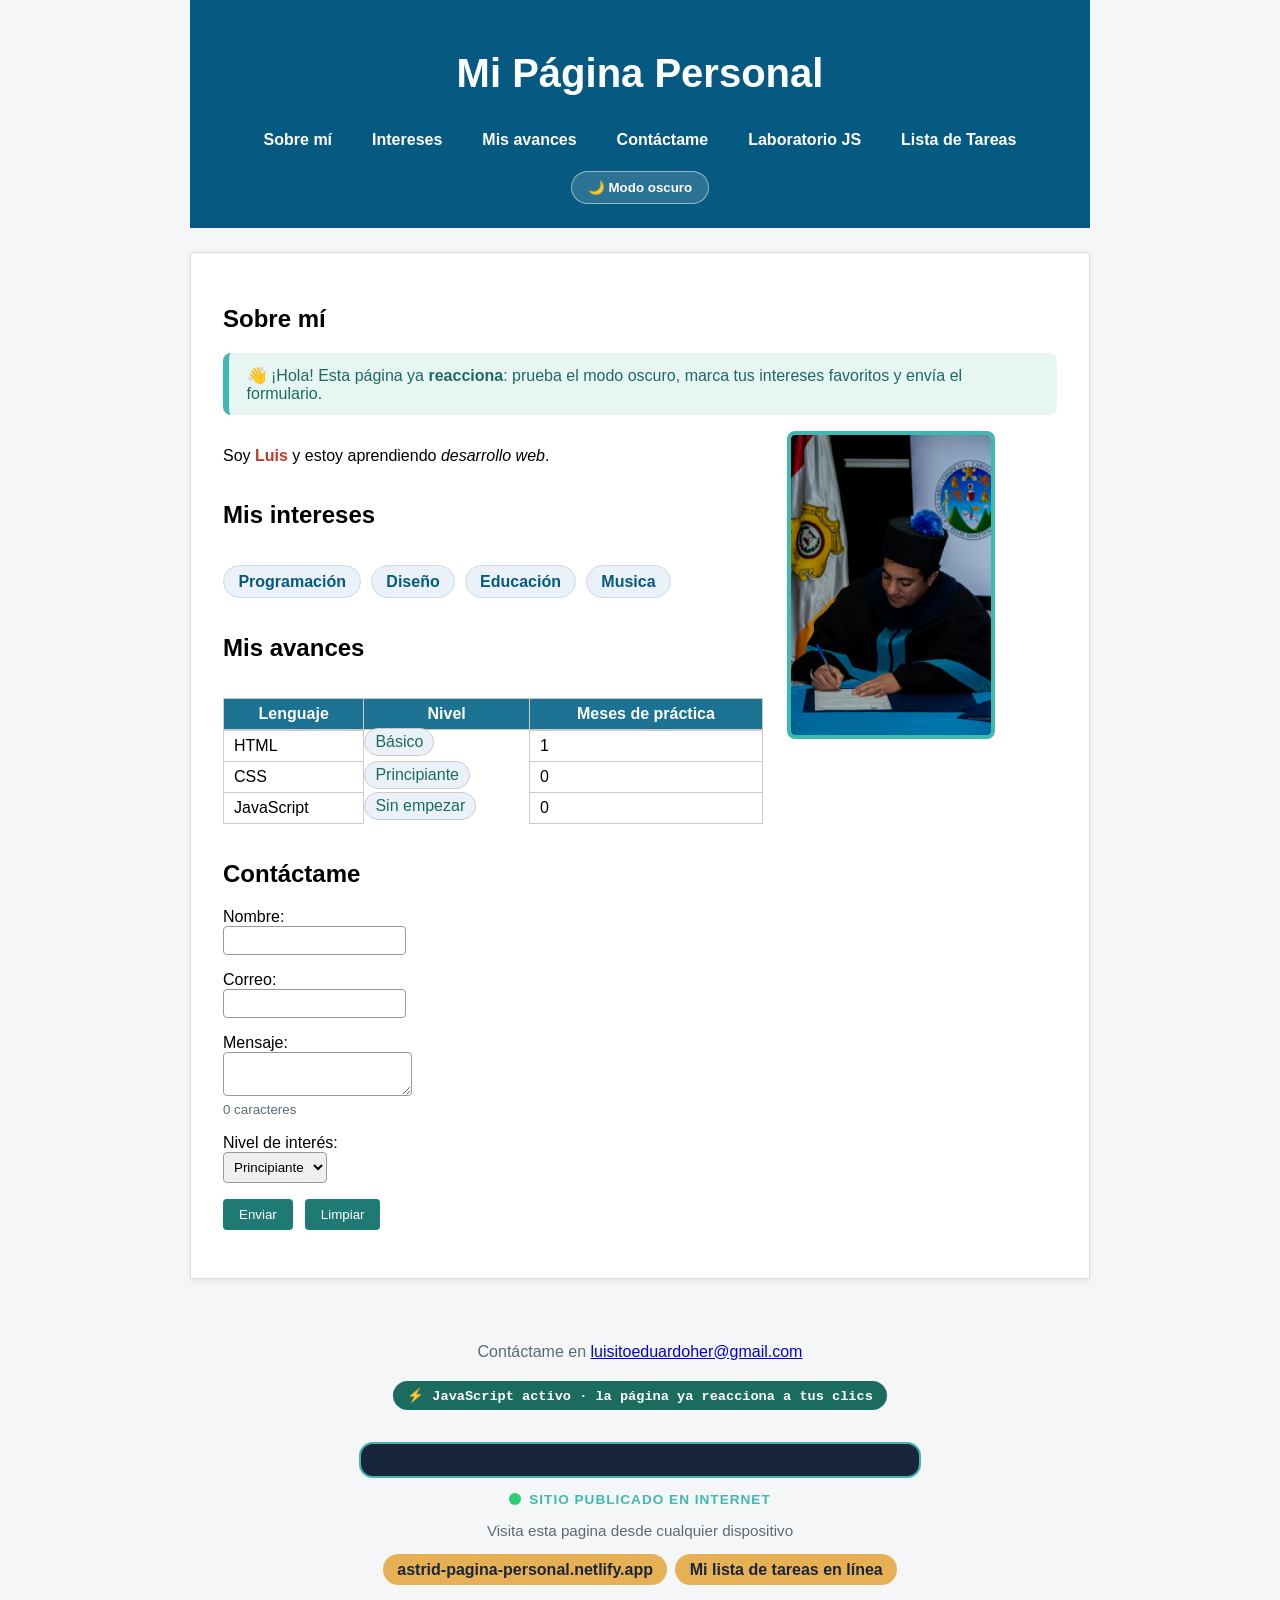
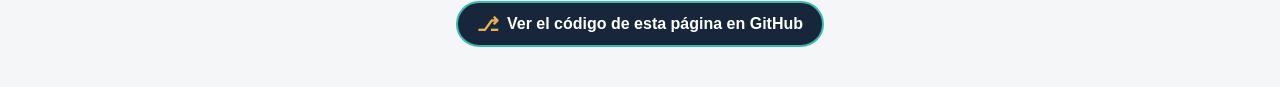
==== index.html @ 46b24fff "primer commit: landing page lista de tareas" ====
<!DOCTYPE html>
<html lang="es">
  <head>
    <meta charset="UTF-8">
    <meta name="viewport" content="width=device-width, initial-scale=1.0">
    <meta name="description" content="Pagina personal de Luis: Docente de desarrollo web. Conoce mis intereses, mis avances en HTML, CSS, y JavaScript, y contáctenme.">
    <title>Luis - Mi Página Personal | Desarrollo web</title>

    <!-- Cambio de Hoy: conectar el html con el css-->
    <link rel="stylesheet" href="css/styles.css">
  </head>
  <body>

    <a href="#contenido" class="saltar">Saltar al contenido principal</a>

    <header>
      <h1>Mi Página Personal</h1>

      <nav aria-label="Menú principal">
        <a href="#sobre-mi">Sobre mí</a>
        <a href="#intereses">Intereses</a>
        <a href="#avances">Mis avances</a>
        <a href="#contacto">Contáctame</a>
        <a href="practica-js.html">Laboratorio JS</a>
        <a href="lista/lista.html">Lista de Tareas</a>
      </nav>

      <button type="button" id="btn-tema" class="btn-tema" aria-pressed="false">🌙 Modo oscuro</button>

    </header>

    <main id="contenido">
      <h2 id="sobre-mi">Sobre mí</h2>
      <p id="saludo" class="saludo"></p>

      <div class="sobre-mi-grid">
        <p>Soy <strong class="destacado">Luis</strong> y estoy aprendiendo <em>desarrollo web</em>.</p>
        <img src="img/foto.jpg" alt="Luis sonriendo mientras sostiene un trofeo dorado de segundo lugar" width="200" height="355">

        <h2 id="intereses">Mis intereses <span id="contador-favoritos" class="contador"></span></h2>

        <ul>
          <li>Programación</li>
          <li>Diseño</li>
          <li>Educación</li>
          <li>Musica</li>
        </ul>

        <h2 id="avances">Mis avances</h2>
        <table>
          <caption class="solo-lectores">Mis avances por lenguaje</caption>
          <thead>
            <tr>
              <th>Lenguaje</th>
              <th>Nivel</th>
              <th>Meses de práctica</th>
            </tr>
          </thead>
          <tbody>
            <tr>
              <td>HTML</td>
              <td>Básico</td>
              <td>1</td>
            </tr>
            <tr>
              <td>CSS</td>
              <td>Principiante</td>
              <td>0</td>
            </tr>
            <tr>
              <td>JavaScript</td>
              <td>Sin empezar</td>
              <td>0</td>
            </tr>
          </tbody>
        </table>
      </div>

      <h2 id="contacto">Contáctame</h2>

      
      <form novalidate>
        <p>
          <label for="nombre">Nombre:</label><br>
          <input type="text" id="nombre" name="nombre" autocomplete="name">
        </p>
        <p>
          <label for="correo">Correo:</label><br>
          
          <input type="email" id="correo" name="correo" autocomplete="email">
        </p>
        <p>
          <label for="mensaje">Mensaje:</label><br>
          <textarea id="mensaje" name="mensaje"></textarea><br>
          
          <small id="contador-mensaje" class="contador-mensaje">0 caracteres</small>
        </p>
        <p>
          <label for="nivel">Nivel de interés:</label><br>
          <select id="nivel" name="nivel">
            <option value="principiante">Principiante</option>
            <option value="intermedio">Intermedio</option>
          </select>
        </p>
        
        <p>
          <button type="submit">Enviar</button>
          <button type="reset">Limpiar</button>
        </p>
      </form>

       
      <p id="mensaje-error" class="mensaje-form" aria-live="polite"></p>

    </main>

    <footer>
      <p>Contáctame en <a href="mailto:luisitoeduardoher@gmail.com">luisitoeduardoher@gmail.com</a></p>

      <p class="badge-js">⚡JavaScript conectado - abre la consola </p>

      <div class="en-linea"></div>
      <p class="en-linea-estado"><span class="punto-vivo" aria-hidden="true"></span> Sitio publicado en internet</p>
      <p class="en-linea-texto">Visita esta pagina desde cualquier dispositivo</p>
      <p class="en-linea-enlaces">
       <a href="http://astrid-pagina-personal.netlify.app" target="_blank" rel="noopener"> astrid-pagina-personal.netlify.app</a>
       <a href="http://astrid-pagina-personal.netlify.app/lista/lista.html" target="_blank" rel="noopener"> Mi lista de tareas en línea</a>
      </p>

      <p>
        <a class="enlace-github" href="https://github.com/cuxulicastrid-byte/pagina-personal.git" target="_blank" rel="noopener">
          <span class="icono-git" aria-hidden="true">⎇</span> Ver el código de esta página en GitHub
        </a>
      </p>
 
    </footer>
 
    <script src="js/script.js"></script>
 
  </body>
</html>
---- css/styles.css ----
/* ===================================================
   CLASE 4: PRIMEROS ESTILOS
   =================================================== */

body {
  font-family: Arial, sans-serif;
  background-color: #f4f6f8;
  max-width: 900px;
  margin: 0 auto;
  display: grid;                 
  grid-template-areas:            
    "header"
    "main"
    "footer";
}

h1 {
  color: #065a82;
  font-size: 40px;
}

.destacado {
  color: #c0392b;
  font-weight: bold;
}


/* ===================================================
   EXTRA: HEADER CON COLOR DE FONDO
   =================================================== */

header {
  background-color: #065a82;
  text-align: center;
  padding: 1.5rem 1rem;
  grid-area: header;    
}

header h1,
header nav a {
  color: white;
}

header nav {
  display: flex;
  justify-content: center;
  gap: 0.5rem;
}

header nav a {
  text-decoration: none;
  font-weight: bold;
  padding: 0.5rem 1rem;
  border-radius: 6px;     
  transition: background-color 0.3s ease; 
}

header nav a:hover {
  background-color: rgba(255, 255, 255, 0.2);
}


/* ===================================================
   EXTRA: TABLA
   =================================================== */

th {
  background-color: #1c7293;
  color: white;
}

td, th {
  border: 1px solid #cccccc;
  padding: 6px 10px;
}

table {
  border-collapse: collapse;
  margin: 1rem 0;
  width: 100%;   
}

tbody td:nth-child(2) {
  display: inline-block;
  background-color: #eaf1f8;
  color: #1c6b5f;
  padding: 4px 10px;
  border-radius: 999px;
}

tbody tr:first-child td:nth-child(2) {
  position: relative;
  top: -2px;
}


/* ===================================================
   EXTRA: FORMULARIO
   =================================================== */

input, textarea, select {
  border: 1px solid #999999;
  padding: 6px;
  max-width: 100%;
  border-radius: 4px;                       
  transition: border-color 0.3s ease;
}

input:focus, textarea:focus, select:focus {
  border-color: #1c7293;
  outline: none;
}

/* CAMBIO DE HOY (Clase 15) · ACCESIBILIDAD (contraste): el turquesa
   #3fb8af con letras blancas tenía un contraste de 2.4 : 1, y lo mínimo
   recomendado para texto normal es 4.5 : 1. Lo cambiamos por un turquesa
   más oscuro (#1f7a73, contraste 5.1 : 1). Sigue siendo "nuestro" color,
   pero ahora se lee bien. */
button {
  background-color: #1f7a73;
  color: white;
  border: none;
  padding: 8px 16px;
   border-radius: 4px;                               
  cursor: pointer;                                  
  transition: background-color 0.3s ease, transform 0.2s ease;
}

button:hover {
  background-color: #185f59;   /* CAMBIO DE HOY (Clase 15): hover un poco más oscuro que el nuevo color */
  transform: scale(1.05);
}
 
button:focus {
  background-color: #185f59;   /* CAMBIO DE HOY (Clase 15): igual que el hover */
  outline: 3px solid #1c7293;
  outline-offset: 2px;
}

form {
  margin-top: 1rem;
}

form p:last-of-type {
  display: flex;
  gap: 0.75rem;
}


/* ===================================================
   CLASE 5: BOX MODEL
   =================================================== */

main {
  background-color: white;
  padding: 2rem;
  margin: 1.5rem 0;
  border: 1px solid #dddddd;
  grid-area: main;
  box-shadow: 0 2px 6px rgba(0, 0, 0, 0.08);        
  transition: transform 0.2s ease, box-shadow 0.2s ease;
}

main:hover {
  transform: translateY(-4px);
  box-shadow: 0 8px 16px rgba(0, 0, 0, 0.12);
}

img {
  border: 4px solid #3fb8af;
  border-radius: 8px;
  margin: 1rem 0;
  max-width: 100%;
}


/* ===================================================
   CLASE 6: DISPLAY, POSITION Y FLEXBOX
   =================================================== */

ul {
  display: flex;
  flex-wrap: wrap;
  gap: 0.6rem;
  list-style: none;
  padding: 0;
  margin: 1rem 0;
}

ul li {
  background-color: #eaf1f8;
  color: #065a82;
  font-weight: bold;
  padding: 0.4rem 0.9rem;
  border-radius: 999px;
  border: 1px solid #cfd8e3;
  transition: transform 0.2s ease, background-color 0.2s ease;
}

ul li:hover {
  transform: scale(1.08);
  background-color: #d6e6f5;
}


/* ===================================================
   CLASE 7: CSS GRID Y DISEÑO RESPONSIVE
   =================================================== */

footer {
  grid-area: footer;
  text-align: center;
  padding: 1.5rem 1rem;
  color: #5b6b76;
}

.sobre-mi-grid {
  display: block;
}

@media (min-width: 768px) {
  .sobre-mi-grid {
    display: grid;
    grid-template-columns: 2fr 1fr;
    column-gap: 1.5rem;
    grid-template-areas:
      "texto       foto"
      "intereses-h foto"
      "intereses-l foto"
      "avances-h   foto"
      "avances-t   foto";
  }

  .sobre-mi-grid > p             { grid-area: texto; }
  .sobre-mi-grid > h2#intereses  { grid-area: intereses-h; }
  .sobre-mi-grid > ul            { grid-area: intereses-l; }
  .sobre-mi-grid > h2#avances    { grid-area: avances-h; }
  .sobre-mi-grid > table         { grid-area: avances-t; }

  .sobre-mi-grid > img {
    grid-area: foto;    
    align-self: start;   
    margin: 0;             
  }
}

/* ===================================================
   CLASE 8: PROYECTO 1 — TRANSICIONES Y ANIMACIONES
   =================================================== */
 
@keyframes aparecer {
  from {
    opacity: 0;
    transform: translateY(-10px);
  }
  to {
    opacity: 1;
    transform: translateY(0);
  }
}
 
header {
  animation: aparecer 0.6s ease-out;
}

/* ===================================================
   CLASE 9: INTRODUCCIÓN A JAVASCRIPT
   Hoy JavaScript vive en logica.js y muestra todo en la
   consola. Estas reglas solo dan estilo a la página nueva
   practica-js.html, que comparte esta misma hoja de estilos
   con index.html. Ninguna regla de esta sección cambia cómo
   se ve la landing page, salvo el ajuste del nav (abajo).
   =================================================== */
 
/* CAMBIO DE HOY (Clase 9): el nav ahora tiene 5 enlaces (agregamos
   "Laboratorio JS"). flex-wrap: wrap deja que los enlaces bajen a
   una segunda línea en pantallas angostas, en vez de apretarse. Es
   la misma propiedad que ya usamos en los chips de intereses. */
header nav {
  flex-wrap: wrap;
}
 
/* CAMBIO DE HOY (Clase 9): <code> marca nombres de código dentro del
   texto (let, const, logica.js...). Fuente monoespaciada, como en el
   editor, y un fondo suave con los colores de la página. */
code {
  font-family: "Courier New", monospace;
  background-color: #eaf1f8;
  color: #065a82;
  padding: 1px 6px;
  border-radius: 4px;
}
 
/* CAMBIO DE HOY (Clase 9): recuadro de bienvenida del laboratorio.
   border-left grueso + fondo claro = el mismo estilo de "nota
   destacada" que usamos en las presentaciones. */
.lab-intro {
  background-color: #f3f8fa;
  border-left: 6px solid #3fb8af;
  padding: 1rem 1.5rem;
  border-radius: 8px;
  margin-bottom: 1.5rem;
}
 
.lab-intro h2 {
  margin-top: 0.5rem;
  color: #065a82;
}
 
/* CAMBIO DE HOY (Clase 9): la caja "Cómo ver los resultados" imita una
   consola: fondo oscuro y texto claro (el mismo azul oscuro de los
   bloques de código de las presentaciones). */
.consola-tip {
  background-color: #17263a;
  color: #e3eef2;
  padding: 1rem 1.5rem;
  border-radius: 8px;
  margin-bottom: 1.5rem;
}
 
.consola-tip h2 {
  color: #3fb8af;
  margin-top: 0.5rem;
}
 
.consola-tip ol {
  line-height: 1.8;
}
 
.consola-tip code {
  background-color: #24384f;
  color: #e8b054;
}
 
/* CAMBIO DE HOY (Clase 9): tarjetas en Grid (Clase 7). Mobile-first:
   una columna por defecto; dos columnas desde 768px. */
.lab-grid {
  display: grid;
  grid-template-columns: 1fr;
  gap: 1rem;
  margin: 1rem 0 1.5rem;
}
 
@media (min-width: 768px) {
  .lab-grid {
    grid-template-columns: 1fr 1fr;
  }
}
 
/* CAMBIO DE HOY (Clase 9): cada tarjeta reutiliza la idea de
   "elevación" de la Clase 8: transition + translateY en :hover. */
.tarjeta-js {
  background-color: #f3f8fa;
  border: 1px solid #dde7ee;
  border-top: 4px solid #1c7293;
  border-radius: 8px;
  padding: 1rem 1.2rem;
  transition: transform 0.2s ease, box-shadow 0.2s ease;
}
 
.tarjeta-js:hover {
  transform: translateY(-3px);
  box-shadow: 0 6px 14px rgba(0, 0, 0, 0.08);
}
 
.tarjeta-js h3 {
  margin: 0.2rem 0 0.5rem;
  color: #065a82;
}
 
/* CAMBIO DE HOY (Clase 9): en los ejercicios, el número va en un
   círculo. position: relative en la tarjeta + position: absolute en
   .num (Clase 6) colocan el círculo en la esquina superior derecha. */
.ejercicio {
  position: relative;
  border-top-color: #3fb8af;
}
 
.ejercicio .num {
  position: absolute;
  top: 0.8rem;
  right: 0.8rem;
  width: 2rem;
  height: 2rem;
  border-radius: 50%;
  background-color: #065a82;
  color: white;
  font-weight: bold;
  display: flex;
  align-items: center;
  justify-content: center;
}
 
/* CAMBIO DE HOY (Clase 9): "resultado esperado" con aspecto de línea
   de consola. El ::before agrega el símbolo › antes del texto sin
   tener que escribirlo en el HTML. */
.salida {
  font-family: "Courier New", monospace;
  background-color: #17263a;
  color: #e8b054;
  padding: 0.5rem 0.8rem;
  border-radius: 6px;
  font-size: 0.95rem;
}
 
.salida::before {
  content: "› ";
  color: #3fb8af;
}

/* ===================================================
   CLASE 10: LOOPS Y FUNCIONES
   Estas reglas solo dan estilo a la sección nueva del
   laboratorio (practica-js.html, id="clase10"). La landing
   page (index.html) no cambia hoy.
   =================================================== */
 
/* CAMBIO DE HOY (Clase 10): separa visualmente la sección de hoy de la
   de la Clase 9: una línea punteada arriba y espacio extra (box model,
   Clase 5). */
.clase-nueva {
  margin-top: 2.5rem;
  padding-top: 1.5rem;
  border-top: 3px dashed #cfd8e3;
}
 
/* CAMBIO DE HOY (Clase 10): "pastilla" con el número de clase. Es
   inline-block (Clase 6): se queda en su línea como un texto, pero
   acepta padding como una caja. */
.etiqueta-clase {
  display: inline-block;
  background-color: #3fb8af;
  color: white;
  font-weight: bold;
  font-size: 0.85rem;
  letter-spacing: 1px;
  text-transform: uppercase;
  padding: 4px 12px;
  border-radius: 999px;
}
 
/* CAMBIO DE HOY (Clase 10): bloques de código dentro de las tarjetas.
   <pre> respeta espacios y saltos de línea; overflow-x: auto agrega
   una barra para desplazarse si una línea no cabe en el celular, en
   vez de desbordar la tarjeta (responsive, Clase 7). */
.mini-codigo {
  font-family: "Courier New", monospace;
  background-color: #17263a;
  color: #e3eef2;
  padding: 0.7rem 0.9rem;
  border-radius: 6px;
  font-size: 0.9rem;
  line-height: 1.5;
  overflow-x: auto;
  margin: 0.6rem 0 0;
}
 
/* CAMBIO DE HOY (Clase 10): un detalle de Grid (Clase 7). Por defecto,
   un elemento dentro de un grid NO se encoge más que su contenido más
   ancho; como .mini-codigo tiene líneas largas que no se cortan, en el
   celular empujaba la tarjeta y toda la página quedaba más ancha que la
   pantalla. min-width: 0 le permite encogerse, y entonces el
   overflow-x: auto de .mini-codigo hace su trabajo. */
.lab-grid > .tarjeta-js {
  min-width: 0;
}
 
/* CAMBIO DE HOY (Clase 10): las vueltas del for, dibujadas como una fila
   de fichas con Flexbox (Clase 6). flex-wrap hace que bajen de línea en
   pantallas angostas. */
.vueltas {
  display: flex;
  flex-wrap: wrap;
  gap: 0.5rem;
  margin: 0.8rem 0 1.5rem;
}
 
.vueltas span {
  font-family: "Courier New", monospace;
  font-weight: bold;
  background-color: #065a82;
  color: white;
  padding: 0.45rem 0.8rem;
  border-radius: 6px;
}
 
/* La última ficha (la condición ya es false) va en gris y con borde
   punteado: es la vuelta que NO se ejecuta. */
.vueltas span.fin {
  background-color: #eef1f4;
  color: #5b6b76;
  border: 2px dashed #b7c3cd;
}
 
/* CAMBIO DE HOY (Clase 10): el reto opcional usa la misma tarjeta de
   .ejercicio, pero en dorado para que se note que es un extra. */
.ejercicio.reto {
  border-top-color: #e8b054;
}
 
.ejercicio.reto .num {
  background-color: #e8b054;
  color: #17263a;
}
 
/* CAMBIO DE HOY (Clase 10): recuadro de la tarea para la próxima clase,
   con el mismo estilo de "nota destacada" que .lab-intro, pero dorado. */
.tarea-clase {
  background-color: #fff8e8;
  border-left: 6px solid #e8b054;
  padding: 1rem 1.5rem;
  border-radius: 8px;
  margin-top: 1.5rem;
}
 
.tarea-clase h3 {
  margin-top: 0.3rem;
  color: #8a5a00;
}
 
.tarea-clase ol {
  line-height: 1.7;
}


/* ===================================================
   CLASE 11: ARRAYS, OBJETOS E INTRODUCCIÓN AL DOM
   Hoy la landing page (index.html) se conecta a su propio
   archivo de JavaScript, script.js. Aquí solo hay estilos:
   el distintivo del footer y la sección nueva del
   laboratorio (practica-js.html, id="clase11").
   =================================================== */
 
/* CAMBIO DE HOY (Clase 11): distintivo en el footer de index.html que
   recuerda que la página ya tiene JavaScript. inline-block (Clase 6)
   para que el fondo solo ocupe lo que mide el texto. */
.badge-js {
  display: inline-block;
  background-color: #17263a;
  color: #e8b054;
  font-family: "Courier New", monospace;
  font-size: 0.85rem;
  font-weight: bold;
  padding: 0.35rem 0.9rem;
  border-radius: 999px;
  margin-top: 0.3rem;
}
 
/* CAMBIO DE HOY (Clase 11): recuadro de aviso en el laboratorio. Mismo
   estilo de "nota destacada" de .lab-intro, pero en azul. */
.aviso-hoy {
  background-color: #eaf1f8;
  border-left: 6px solid #065a82;
  padding: 0.9rem 1.2rem;
  border-radius: 8px;
  margin: 1rem 0 1.5rem;
  line-height: 1.6;
}
 
/* CAMBIO DE HOY (Clase 11): el árbol del DOM, dibujado con cajas
   anidadas. Cada .nodo tiene un borde a la izquierda y un margen
   (box model, Clase 5): cuanto más adentro está, más a la derecha se
   ve, igual que la sangría del HTML. */
.arbol {
  background-color: #f3f8fa;
  border: 1px solid #dde7ee;
  border-radius: 8px;
  padding: 1rem 1.2rem;
  margin: 0.8rem 0 1.5rem;
  overflow-x: auto;   /* en el celular, si no cabe, se desplaza dentro de su caja */
}
 
.nodo {
  font-family: "Courier New", monospace;
  font-weight: bold;
  color: #065a82;
  border-left: 3px solid #3fb8af;
  margin: 0.35rem 0 0.35rem 1.1rem;
  padding: 0.15rem 0 0.15rem 0.7rem;
}
 
/* La raíz (document) no lleva sangría ni borde. */
.nodo.raiz {
  margin-left: 0;
  border-left: none;
  padding-left: 0;
  color: #17263a;
}
 
/* Las hojas (nodos sin hijos dibujados) en un tono más suave. */
.nodo.hoja {
  font-weight: normal;
  color: #1a2433;
  border-left-color: #cfd8e3;
}
 
/* Los elementos que vamos a seleccionar hoy (h1 y nav). */
.nodo.marcado {
  background-color: #fff8e8;
  border-left-color: #e8b054;
  font-weight: bold;
}
 
/* El <script> nuevo de hoy. */
.nodo.nuevo {
  background-color: #e7f5f3;
  border-left-color: #3fb8af;
  color: #1c6b5f;
  font-weight: bold;
}
 
/* CAMBIO DE HOY (Clase 11): desde la Clase 5, la 2.ª columna de TODAS
   las tablas se ve como "pastilla" (tbody td:nth-child(2)). En esta
   tabla no la queremos, así que la regresamos a una celda normal. Como
   ".tabla-selectores tbody td:nth-child(2)" es más específico (tiene
   una clase), le gana a la regla general. */
.tabla-selectores tbody td:nth-child(2) {
  display: table-cell;
  background-color: transparent;
  color: inherit;
  padding: 6px 10px;
  border-radius: 0;
  position: static;
}
 
/* CAMBIO DE HOY (Clase 11): las celdas de esta tabla tienen código largo
   y sin espacios, como querySelector(".destacado"). Una tabla no se
   encoge más que su palabra más larga, y en el celular empujaba toda la
   página. overflow-wrap: anywhere permite cortar esas palabras largas
   en cualquier punto para que la tabla quepa en la pantalla. */
.tabla-selectores td {
  overflow-wrap: anywhere;
}

/* ===================================================
   CLASE 12: MODIFICAR EL DOM, EVENTOS Y FORMULARIOS
   Estas clases NO se usan solas: JavaScript (script.js) se
   las pone o se las quita a los elementos con classList.
   Así el "cómo se ve" sigue viviendo en el CSS y JavaScript
   solo decide "cuándo" (buena práctica de hoy).
   =================================================== */
 
/* CAMBIO DE HOY (Clase 12): el botón de modo oscuro del header. Hereda
   la regla general "button" de la Clase 6, pero aquí lo hacemos
   transparente con borde para que combine con el azul del header. */
.btn-tema {
  margin-top: 0.9rem;
  background-color: rgba(255, 255, 255, 0.15);
  border: 1px solid rgba(255, 255, 255, 0.5);
  font-weight: bold;
  border-radius: 999px;
}
 
.btn-tema:hover,
.btn-tema:focus {
  background-color: rgba(255, 255, 255, 0.3);
}
 
/* CAMBIO DE HOY (Clase 12): transición suave del fondo y del color para
   que el cambio a modo oscuro no sea un "golpe" (Clase 8). */
body,
main {
  transition: background-color 0.4s ease, color 0.4s ease;
}
 
/* CAMBIO DE HOY (Clase 12): MODO OSCURO. Todas estas reglas empiezan con
   body.modo-oscuro, o sea: solo se aplican cuando el <body> tiene la
   clase "modo-oscuro". Esa clase la pone y la quita JavaScript con
   document.body.classList.toggle("modo-oscuro"). */
body.modo-oscuro {
  background-color: #0f1b2b;
  color: #e3eef2;
}
 
body.modo-oscuro main {
  background-color: #17263a;
  border-color: #24384f;
  box-shadow: 0 2px 10px rgba(0, 0, 0, 0.4);
}
 
body.modo-oscuro h2 {
  color: #3fb8af;
}
 
body.modo-oscuro .destacado {
  color: #ff8a7a;   /* el rojo de la Clase 4, más claro para que se lea en fondo oscuro */
}
 
body.modo-oscuro td,
body.modo-oscuro th {
  border-color: #24384f;
}
 
body.modo-oscuro footer {
  color: #9fb3c2;
}
 
body.modo-oscuro footer a {
  color: #3fb8af;
}
 
/* CAMBIO DE HOY (Clase 12): el párrafo de saludo que llena JavaScript
   con innerHTML. ":empty" significa "cuando no tiene nada adentro":
   mientras JavaScript no escriba en él, no se ve ni ocupa espacio. */
.saludo {
  background-color: #e7f5f3;
  color: #1c6b5f;
  border-left: 6px solid #3fb8af;
  padding: 0.8rem 1.1rem;
  border-radius: 8px;
  animation: aparecer 0.6s ease;   /* reutilizamos la animación de la Clase 8 */
}
 
.saludo:empty {
  display: none;
}
 
/* CAMBIO DE HOY (Clase 12): los intereses ahora se pueden tocar. El
   cursor de "manita" avisa que son clicables. */
ul li {
  cursor: pointer;
  user-select: none;   /* evita que el texto se seleccione al hacer doble clic */
}
 
/* CAMBIO DE HOY (Clase 12): un interés marcado como favorito. JavaScript
   alterna esta clase con classList.toggle("favorito") en cada clic. */
ul li.favorito {
  background-color: #e8b054;
  color: #17263a;
  border-color: #c99437;
}
 
/* ::before agrega una estrella ANTES del texto, solo con CSS. */
ul li.favorito::before {
  content: "★ ";
}
 
/* CAMBIO DE HOY (Clase 12): contador de favoritos dentro del h2. */
.contador {
  font-size: 0.9rem;
  font-weight: normal;
  color: #8a5a00;
  background-color: #fff8e8;
  padding: 2px 10px;
  border-radius: 999px;
  vertical-align: middle;
}
 
.contador:empty {
  display: none;
}
 
/* CAMBIO DE HOY (Clase 12): el contador de caracteres del mensaje. */
.contador-mensaje {
  color: #5b6b76;
}
 
/* CAMBIO DE HOY (Clase 12): la caja de mensajes del formulario. Vacía no
   se ve; con la clase .error se pinta de rojo y con .exito de verde. */
.mensaje-form {
  padding: 0.8rem 1.1rem;
  border-radius: 8px;
  font-weight: bold;
  border-left: 6px solid transparent;
}
 
.mensaje-form:empty {
  display: none;
}
 
.mensaje-form.error {
  background-color: #fdecea;
  color: #c0392b;
  border-left-color: #c0392b;
}
 
.mensaje-form.exito {
  background-color: #e7f5f3;
  color: #1c6b5f;
  border-left-color: #3fb8af;
  animation: aparecer 0.6s ease;
}
 
/* CAMBIO DE HOY (Clase 12): el campo que tiene el error se marca en rojo.
   Escribimos "input.campo-error" (etiqueta + clase) para que sea tan
   específico como "input:focus" de la Clase 8; como esta regla está
   DESPUÉS en el archivo, gana y el borde se queda rojo aunque el campo
   tenga el foco. */
input.campo-error,
textarea.campo-error {
  border-color: #c0392b;
  background-color: #fff5f4;
}
 
/* ---------- Laboratorio (practica-js.html, id="clase12") ---------- */
 
/* CAMBIO DE HOY (Clase 12): el "camino" de un evento, dibujado como una
   fila de pasos con Flexbox (Clase 6). Es un <ol> (lista numerada),
   así no le tocan las reglas de "ul li" de los intereses. Cada paso lleva una flecha con
   ::after, menos el último. */
.flujo {
  display: flex;
  flex-wrap: wrap;
  gap: 0.6rem;
  margin: 0.8rem 0 1.5rem;
  padding: 0;
  list-style: none;
}
 
.flujo li {
  background-color: #065a82;
  color: white;
  padding: 0.5rem 0.9rem;
  border-radius: 8px;
  font-weight: bold;
}
 
.flujo li::after {
  content: "  →";
  color: #3fb8af;
}
 
.flujo li:last-child {
  background-color: #3fb8af;
  color: #17263a;
}
 
.flujo li:last-child::after {
  content: "";
}
 
/* CAMBIO DE HOY (Clase 12): tarjeta de la demo en vivo del laboratorio.
   logica.js le alterna la clase "encendida" con un clic. */
.demo-tarjeta {
  background-color: #f3f8fa;
  border: 2px dashed #b7c3cd;
  border-radius: 8px;
  padding: 1rem 1.2rem;
  margin: 0.8rem 0;
  transition: background-color 0.3s ease, border-color 0.3s ease, transform 0.3s ease;
}
 
.demo-tarjeta.encendida {
  background-color: #e7f5f3;
  border: 2px solid #3fb8af;
  transform: scale(1.02);
}

/* ===================================================
   CLASE 14: GIT Y GITHUB
   Hoy casi todo pasa en la terminal, no en la página. Aquí
   solo hay estilos para:
   - el botón "Ver el código en GitHub" del footer (index.html);
   - la sección nueva del laboratorio (practica-js.html,
     id="clase14").
   =================================================== */
 
/* CAMBIO DE HOY (Clase 14): botón del footer que lleva al repositorio.
   Es un <a> con forma de botón: inline-flex (Clase 6) para alinear el
   ícono y el texto, padding y bordes redondeados (Clase 5), y una
   transición al pasar el cursor (Clase 8). */
.enlace-github {
  display: inline-flex;
  align-items: center;
  gap: 0.5rem;
  background-color: #17263a;
  color: white;
  text-decoration: none;
  font-weight: bold;
  padding: 0.6rem 1.2rem;
  border-radius: 999px;
  border: 2px solid #3fb8af;
  transition: background-color 0.3s ease, transform 0.2s ease;
}
 
.enlace-github:hover {
  background-color: #3fb8af;
  color: #17263a;
  transform: translateY(-2px);
}
 
/* El símbolo ⎇ es el ícono clásico de las "ramas" de Git. */
.icono-git {
  font-size: 1.2rem;
  color: #e8b054;
}
 
.enlace-github:hover .icono-git {
  color: #17263a;
}
 
/* En modo oscuro (Clase 12), el footer cambia el color de TODOS sus
   enlaces a turquesa; aquí mantenemos el botón con letras blancas. */
body.modo-oscuro footer a.enlace-github {
  color: white;
}
 
body.modo-oscuro footer a.enlace-github:hover {
  color: #17263a;
}
 
/* ---------- Laboratorio (practica-js.html, id="clase14") ---------- */
 
/* CAMBIO DE HOY (Clase 14): las tres zonas de Git, como tres cajas en
   Grid (Clase 7). En el celular van una debajo de otra; desde 768px, en
   una fila de tres columnas iguales. */
.zonas-git {
  display: grid;
  grid-template-columns: 1fr;
  gap: 1rem;
  margin: 0.8rem 0 1.5rem;
}
 
@media (min-width: 768px) {
  .zonas-git {
    grid-template-columns: 1fr 1fr 1fr;
  }
}
 
.zona {
  position: relative;          /* para el número en la esquina (Clase 6) */
  background-color: #f3f8fa;
  border: 2px dashed #b7c3cd;
  border-radius: 8px;
  padding: 1rem 1.1rem 0.6rem;
}
 
/* La última zona (el repositorio) va con borde sólido: es lo que ya
   quedó guardado de verdad. */
.zona:last-child {
  border: 2px solid #3fb8af;
  background-color: #e7f5f3;
}
 
.zona strong {
  color: #065a82;
}
 
.zona p {
  margin: 0.4rem 0 0;
}
 
.zona-num {
  position: absolute;
  top: -0.8rem;
  right: 0.8rem;
  width: 1.6rem;
  height: 1.6rem;
  border-radius: 50%;
  background-color: #065a82;
  color: white;
  font-weight: bold;
  font-size: 0.85rem;
  display: flex;
  align-items: center;
  justify-content: center;
}
 
/* CAMBIO DE HOY (Clase 14): un bloque que imita la terminal. Es un <pre>
   (respeta los espacios y los saltos de línea, Clase 10) con fondo casi
   negro. overflow-x: auto agrega una barra si un comando no cabe en el
   celular, en vez de desbordar la página. */
.terminal {
  font-family: "Courier New", monospace;
  background-color: #0f1b2b;
  color: #e3eef2;
  padding: 1rem 1.2rem;
  border-radius: 8px;
  line-height: 1.7;
  font-size: 0.9rem;
  overflow-x: auto;
  border-top: 28px solid #24384f;   /* la "barra de título" de la ventana */
}
 
/* CAMBIO DE HOY (Clase 14): el mismo detalle de Grid de la Clase 10, ahora
   en el <main>. El body es un Grid (Clase 7) y, por defecto, un elemento
   del grid NO se encoge más que su contenido más ancho. El comando más
   largo de la terminal empujaba al main y, en el celular, toda la página
   quedaba más ancha que la pantalla. min-width: 0 le permite encogerse, y
   así el overflow-x: auto de .terminal hace su trabajo. */
main {
  min-width: 0;
}
 
.terminal .prompt {
  color: #3fb8af;
  font-weight: bold;
  user-select: none;   /* al copiar un comando, el $ no se copia */
}
 
/* CAMBIO DE HOY (Clase 14): tarjetas de mensajes de commit buenos y
   malos. Reutilizan .tarjeta-js y solo cambian el color del borde. */
.commit-bien {
  border-top-color: #3fb8af;
}
 
.commit-bien h3 {
  color: #1c6b5f;
}
 
.commit-mal {
  border-top-color: #c0392b;
}
 
.commit-mal h3 {
  color: #c0392b;
}
 
.commit-bien .salida,
.commit-mal .salida {
  margin: 0.4rem 0;
}

/* ===================================================
   CLASE 15: ORGANIZACIÓN, ACCESIBILIDAD Y SEO
   CAMBIO DE HOY (Clase 15): este archivo ahora vive en la
   carpeta css/ (antes estaba suelto junto a index.html).
   Aquí abajo están los estilos nuevos de hoy: todos tienen
   que ver con que MÁS personas puedan usar la página.
   =================================================== */

/* CAMBIO DE HOY (Clase 15): la foto tiene width y height en el HTML (para
   que el navegador reserve su espacio). height: auto mantiene la
   proporción cuando max-width: 100% la encoge en el celular; sin esto, la
   foto se vería aplastada. */
img {
  height: auto;
}

/* CAMBIO DE HOY (Clase 15) · ACCESIBILIDAD: el enlace "Saltar al
   contenido". Normalmente está FUERA de la pantalla (top: -100px), así
   que no estorba a quien usa el mouse. Cuando recibe el foco con la tecla
   Tab, :focus lo baja a la vista (top: 0.5rem). position: absolute (Clase
   6) lo pone encima de todo sin mover el resto de la página. */
.saltar {
  position: absolute;
  top: -100px;
  left: 0.5rem;
  z-index: 100;
  background-color: #17263a;
  color: white;
  font-weight: bold;
  padding: 0.7rem 1.2rem;
  border-radius: 8px;
  text-decoration: none;
  transition: top 0.2s ease;
}

.saltar:focus {
  top: 0.5rem;
  outline: 3px solid #e8b054;
}

/* CAMBIO DE HOY (Clase 15) · ACCESIBILIDAD: texto solo para lectores de
   pantalla. Lo hacemos de 1 píxel y lo recortamos, en lugar de usar
   display: none, porque display: none también lo esconde de los lectores.
   Lo usamos en el <caption> de la tabla. */
.solo-lectores {
  position: absolute;
  width: 1px;
  height: 1px;
  overflow: hidden;
  clip-path: inset(50%);
  white-space: nowrap;
}

/* CAMBIO DE HOY (Clase 15) · ACCESIBILIDAD: un foco VISIBLE en todo lo que
   se puede usar con el teclado. :focus-visible se activa cuando se llega
   con Tab (y no con un clic del mouse). El contorno dorado se ve tanto en
   fondo claro como en el azul del header. */
a:focus-visible,
button:focus-visible,
ul li:focus-visible,
input:focus-visible,
textarea:focus-visible,
select:focus-visible {
  outline: 3px solid #e8b054;
  outline-offset: 3px;
}

/* En los enlaces del menú, además del contorno, mostramos el mismo fondo
   del :hover (Clase 8): quien usa teclado ve lo mismo que quien usa mouse. */
header nav a:focus-visible {
  background-color: rgba(255, 255, 255, 0.2);
}

/* Los intereses que se activan con teclado también crecen, como con el
   mouse. */
ul li:focus-visible {
  transform: scale(1.08);
}

/* ---------- Laboratorio (practica-js.html, id="clase15") ---------- */

/* CAMBIO DE HOY (Clase 15): la estructura de carpetas, antes y después,
   en dos columnas de Grid (Clase 7). En el celular, una debajo de otra. */
.antes-despues {
  display: grid;
  grid-template-columns: 1fr;
  gap: 1rem;
  margin: 0.8rem 0 1.5rem;
}

@media (min-width: 768px) {
  .antes-despues {
    grid-template-columns: 1fr 1fr;
  }
}

.antes-despues .terminal {
  margin: 0;
}

/* El mismo detalle de Grid de las Clases 10 y 14: min-width: 0 deja que
   cada columna se encoja en el celular, y el overflow-x: auto de
   .terminal agrega la barra de desplazamiento en vez de desbordar. */
.antes-despues > div {
  min-width: 0;
}

.antes-despues h4 {
  margin: 0 0 0.4rem;
  color: #065a82;
}

/* CAMBIO DE HOY (Clase 15): la checklist de la auditoría. Es una lista de
   <label> con su checkbox: al hacer clic en el texto se marca la casilla
   (la misma unión label + input de la Clase 3). */
.checklist {
  list-style: none;
  padding: 0;
  margin: 0.8rem 0;
  display: grid;
  /* minmax(0, 1fr): una sola columna que puede encogerse hasta 0. Sin esto,
     Grid hace la columna tan ancha como la frase más larga y, en el
     celular, la lista se sale de la pantalla. */
  grid-template-columns: minmax(0, 1fr);
  gap: 0.5rem;
}

.checklist li {
  background-color: #f3f8fa;
  border: 1px solid #dde7ee;
  border-left: 5px solid #b7c3cd;
  border-radius: 8px;
  padding: 0;
  font-weight: normal;
  color: #1a2433;
  transition: background-color 0.3s ease, border-color 0.3s ease;
}

/* Las reglas de "ul li" de los intereses no aplican aquí. */
.checklist li:hover {
  transform: none;
  background-color: #eaf1f8;
}

.checklist label {
  display: flex;
  align-items: flex-start;
  gap: 0.7rem;
  padding: 0.7rem 0.9rem;
  cursor: pointer;
}

.checklist input {
  width: 1.2rem;
  height: 1.2rem;
  margin-top: 0.1rem;
  accent-color: #1f7a73;   /* el color de la palomita de la casilla */
  flex-shrink: 0;
}

/* logica.js le pone la clase .hecho al <li> cuando su casilla se marca. */
.checklist li.hecho {
  background-color: #e7f5f3;
  border-left-color: #1f7a73;
}

.checklist li.hecho label {
  color: #1c6b5f;
}

/* La barra de progreso: un contenedor gris y, adentro, una barra cuyo
   ancho (width) lo cambia logica.js con style.width (Clase 12). */
.progreso {
  background-color: #dde7ee;
  border-radius: 999px;
  height: 14px;
  overflow: hidden;
  margin: 0.4rem 0 0.3rem;
}

.progreso-barra {
  height: 100%;
  width: 0%;
  background-color: #1f7a73;
  border-radius: 999px;
  transition: width 0.4s ease;   /* la barra crece suavemente (Clase 8) */
}

.progreso-texto {
  font-weight: bold;
  color: #065a82;
  margin: 0 0 1rem;
}

/* CAMBIO DE HOY (Clase 15): los comentarios (#) dentro del bloque de la
   terminal, en gris, como en el editor. */
.terminal .comentario-term {
  color: #8fa3b5;
  font-style: italic;
}

.en-linea {
  max-width: 520px;
  margin: 1.2rem auto 0.8rem;
  background-color: #17263a;
  color: #e3eef2;
  border: 2px solid #3fb8af;
  border-radius: 14px;
  padding: 1rem 1.2rem;
  animation: aparecer 0.6s ease-out;   /* la animación de la Clase 8 */
}
 
.en-linea p {
  margin: 0.3rem 0;
}
 
.en-linea-estado {
  display: flex;
  align-items: center;
  justify-content: center;
  gap: 0.5rem;
  font-weight: bold;
  color: #3fb8af;
  text-transform: uppercase;
  letter-spacing: 1px;
  font-size: 0.85rem;
}
 
/* El punto verde que "late": un círculo (border-radius: 50%) con una
   animación infinita que lo agranda y lo hace transparente, como la luz
   de "en vivo" de una transmisión. */
.punto-vivo {
  width: 12px;
  height: 12px;
  border-radius: 50%;
  background-color: #2ecc71;
  animation: latido 1.6s ease-in-out infinite;
}
 
@keyframes latido {
  0%   { box-shadow: 0 0 0 0 rgba(46, 204, 113, 0.7); }
  70%  { box-shadow: 0 0 0 10px rgba(46, 204, 113, 0); }
  100% { box-shadow: 0 0 0 0 rgba(46, 204, 113, 0); }
}
 
.en-linea-texto {
  font-size: 0.95rem;
}
 
/* Los dos enlaces, como pastillas que bajan de línea en el celular. */
.en-linea-enlaces {
  display: flex;
  flex-wrap: wrap;
  justify-content: center;
  gap: 0.5rem;
  margin-top: 0.6rem !important;
}
 
.en-linea-enlaces a {
  color: #17263a;
  background-color: #e8b054;
  text-decoration: none;
  font-weight: bold;
  padding: 0.4rem 0.9rem;
  border-radius: 999px;
  overflow-wrap: anywhere;   /* una URL larga puede partirse en el celular */
  transition: transform 0.2s ease, background-color 0.2s ease;
}
 
.en-linea-enlaces a:hover {
  transform: translateY(-2px);
  background-color: #f2c47a;
}
 
/* En modo oscuro (Clase 12) el footer pinta todos sus enlaces de
   turquesa; aquí mantenemos el texto oscuro sobre el dorado. */
body.modo-oscuro footer .en-linea-enlaces a {
  color: #17263a;
}
 
/* ---------- Laboratorio (practica-js.html, id="clase16") ---------- */
 
/* CAMBIO DE HOY (Clase 16): una URL dividida en partes de colores. Cada
   <span class="parte"> es un trozo de la dirección. */
.url-partes,
.vista-url {
  font-family: "Courier New", monospace;
  font-size: 1.15rem;
  font-weight: bold;
  background-color: #0f1b2b;
  padding: 0.9rem 1.1rem;
  border-radius: 8px;
  overflow-wrap: anywhere;   /* en el celular la URL baja de línea */
}
 
.parte.protocolo  { color: #8fa3b5; }
.parte.subdominio { color: #e8b054; }
.parte.dominio    { color: #3fb8af; }
.parte.ruta       { color: #f2a97e; }
 
/* CAMBIO DE HOY (Clase 16): el generador del nombre del sitio. Reutiliza
   la idea de "tarjeta" de las clases anteriores. */
.generador {
  background-color: #f3f8fa;
  border: 1px solid #dde7ee;
  border-top: 4px solid #e8b054;
  border-radius: 8px;
  padding: 1rem 1.2rem;
  margin: 0.8rem 0 1.5rem;
}
 
.generador label {
  display: block;
  font-weight: bold;
  color: #065a82;
  margin-bottom: 0.4rem;
}
 
.generador input {
  width: 100%;
  box-sizing: border-box;   /* el padding no hace que se salga (Clase 5) */
  font-size: 1rem;
  padding: 0.6rem 0.8rem;
}
 
.vista-url {
  margin: 0.8rem 0 0.4rem;
}
 
/* El consejo cambia de color según lo que escribas: logica.js le pone
   la clase .ok (verde) o .aviso (dorado). */
.consejo-url {
  margin: 0;
  padding: 0.5rem 0.8rem;
  border-radius: 6px;
  background-color: #eaf1f8;
  color: #065a82;
  font-weight: bold;
  transition: background-color 0.3s ease, color 0.3s ease;
}
 
.consejo-url.ok {
  background-color: #e7f5f3;
  color: #1c6b5f;
}
 
.consejo-url.aviso {
  background-color: #fff8e8;
  color: #8a5a00;
}
 
/* CAMBIO DE HOY (Clase 16): el despliegue continuo como una "tubería" de
   cinco pasos con Grid (Clase 7): una columna en el celular, cinco en
   pantallas grandes. */
.pipeline {
  display: grid;
  grid-template-columns: 1fr;
  gap: 0.6rem;
  margin: 0.8rem 0 1.5rem;
}
 
@media (min-width: 768px) {
  .pipeline {
    grid-template-columns: repeat(5, 1fr);
  }
}
 
.paso-pipeline {
  display: flex;
  flex-direction: column;
  align-items: center;
  text-align: center;
  gap: 0.2rem;
  font-size: 1.6rem;
  background-color: #eaf1f8;
  border: 2px solid #cfd8e3;
  border-radius: 10px;
  padding: 0.8rem 0.5rem;
  transition: transform 0.2s ease;
}
 
.paso-pipeline:hover {
  transform: translateY(-3px);
}
 
.paso-pipeline strong {
  font-size: 1rem;
  color: #065a82;
}
 
.paso-pipeline span {
  font-size: 0.85rem;
  color: #5b6b76;
}
 
.paso-pipeline.final {
  background-color: #e7f5f3;
  border-color: #3fb8af;
}
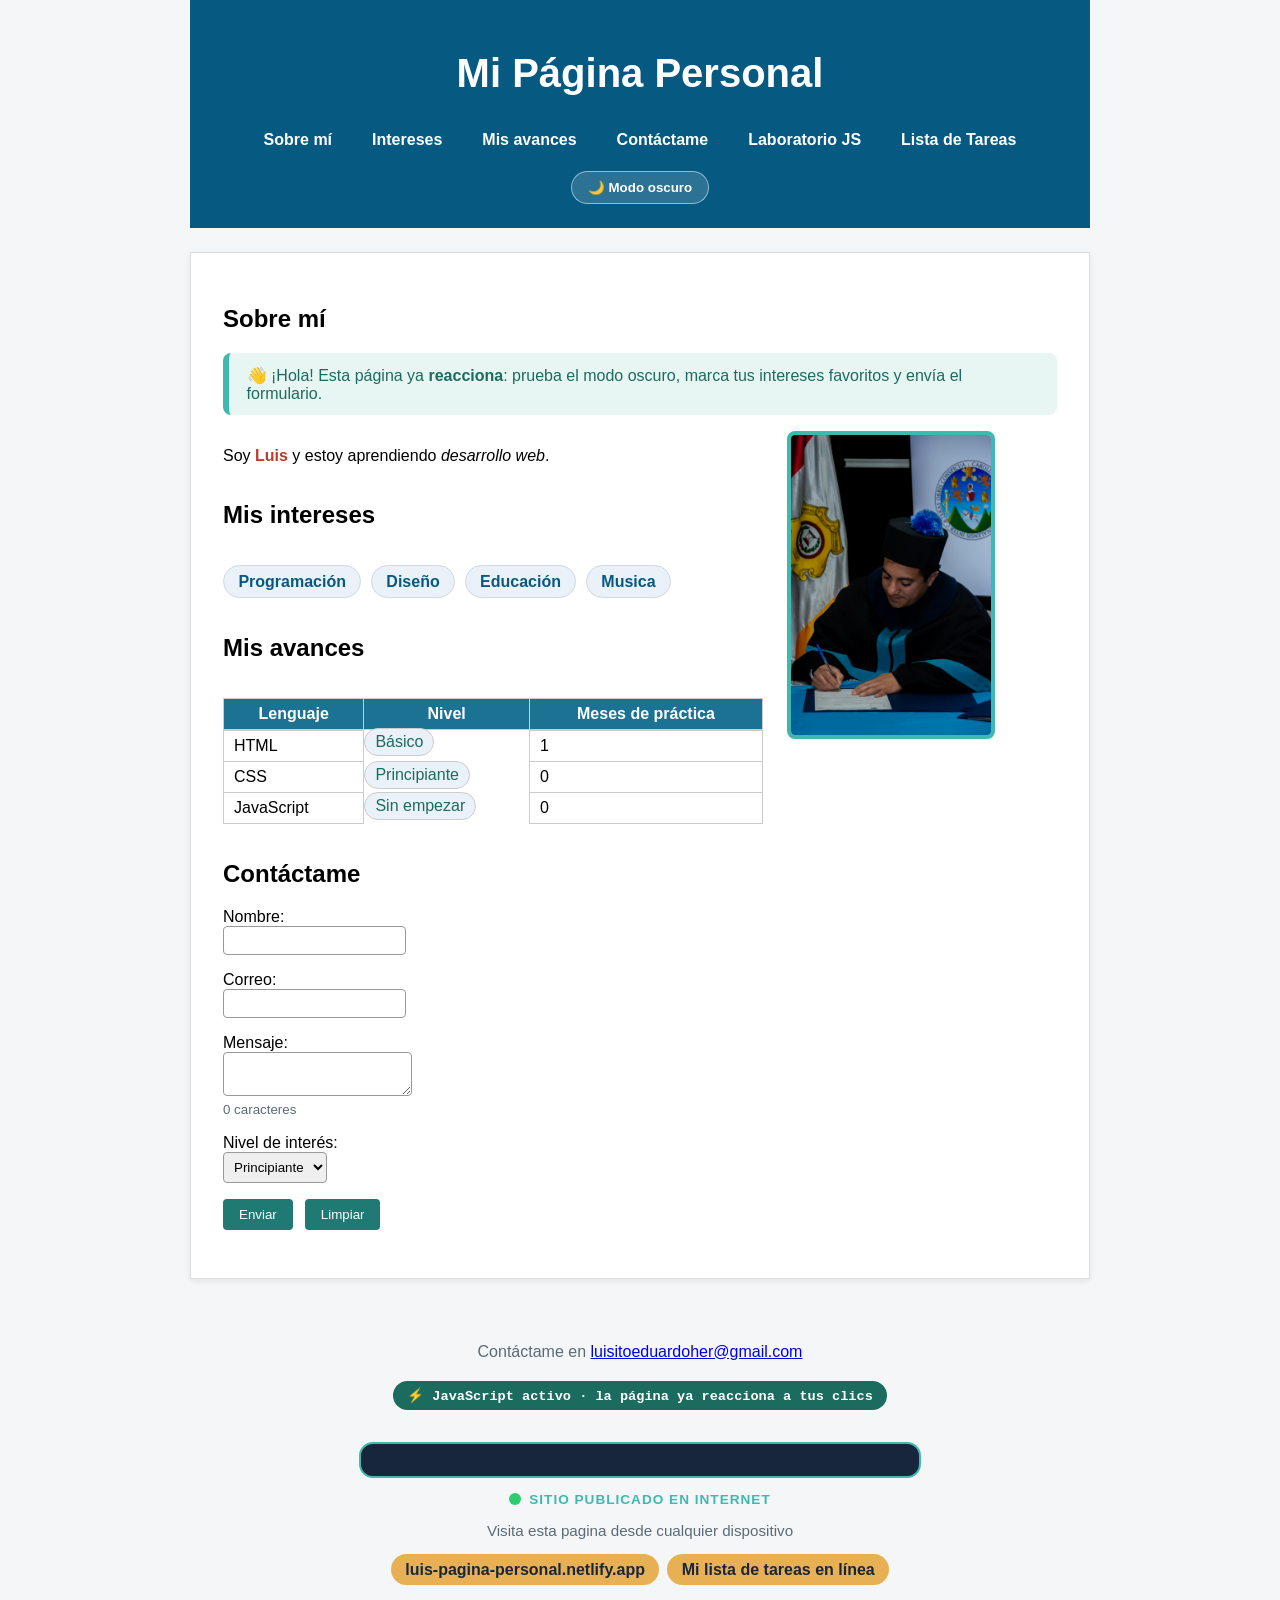
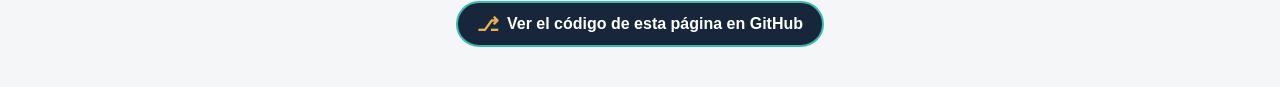
==== commit 4e83db0e: "Se cambio los enlaces index una vez mas" ====
--- a/index.html
+++ b/index.html
@@ -123,19 +123,18 @@
       <p class="en-linea-estado"><span class="punto-vivo" aria-hidden="true"></span> Sitio publicado en internet</p>
       <p class="en-linea-texto">Visita esta pagina desde cualquier dispositivo</p>
       <p class="en-linea-enlaces">
-       <a href="http://astrid-pagina-personal.netlify.app" target="_blank" rel="noopener"> astrid-pagina-personal.netlify.app</a>
-       <a href="http://astrid-pagina-personal.netlify.app/lista/lista.html" target="_blank" rel="noopener"> Mi lista de tareas en línea</a>
+       <a href="http://luis-pagina-personal.netlify.app" target="_blank" rel="noopener"> luis-pagina-personal.netlify.app</a>
+       <a href="http://luis-pagina-personal.netlify.app/lista/lista.html" target="_blank" rel="noopener"> Mi lista de tareas en línea</a>
       </p>
 
       <p>
-        <a class="enlace-github" href="https://github.com/cuxulicastrid-byte/pagina-personal.git" target="_blank" rel="noopener">
+        <a class="enlace-github" href="https://github.com/luisitoeduardoher-max/pagina-personal.git" target="_blank" rel="noopener">
           <span class="icono-git" aria-hidden="true">⎇</span> Ver el código de esta página en GitHub
         </a>
       </p>
  
     </footer>
- 
     <script src="js/script.js"></script>
  
   </body>
-</html>+</html
